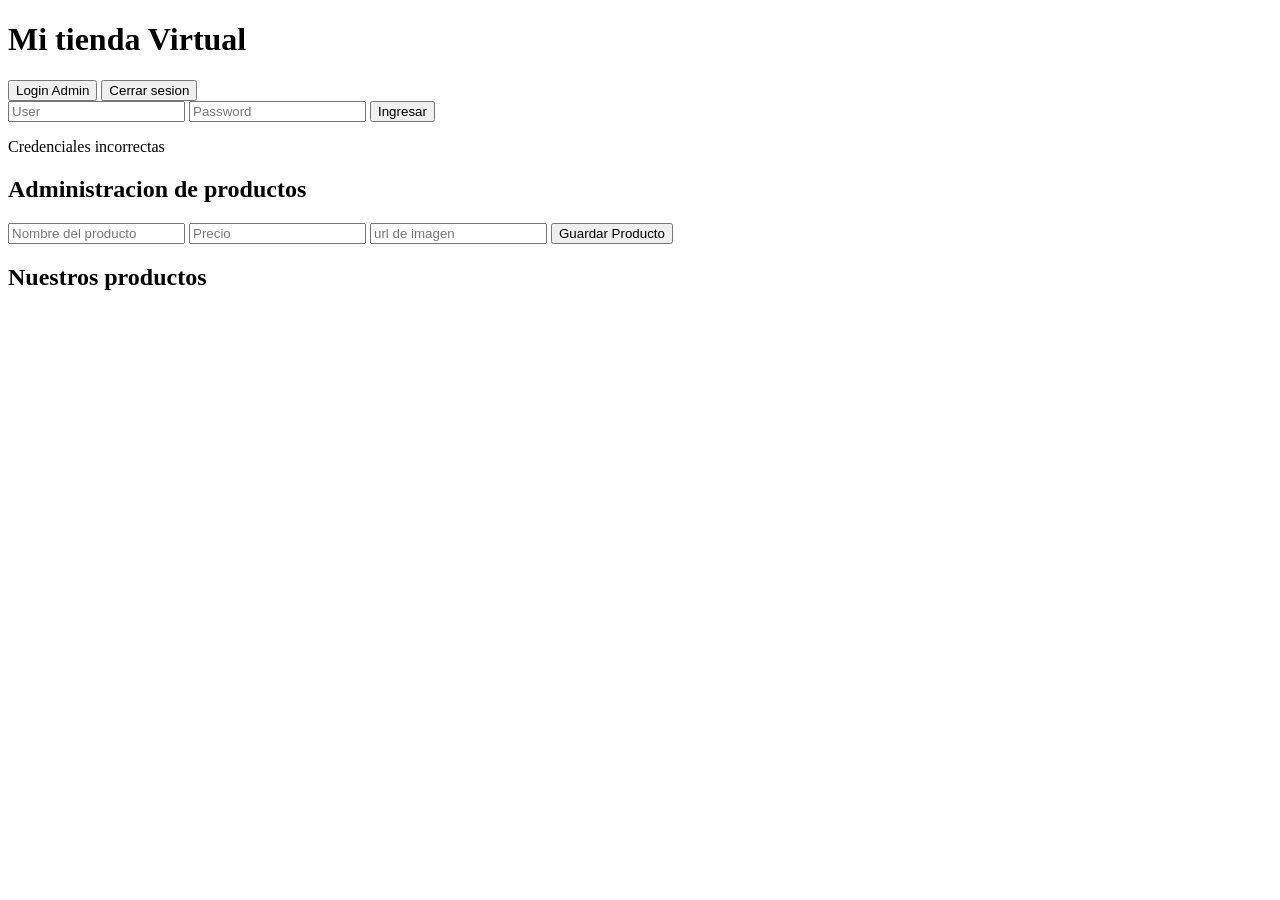
==== DOM/index.html @ a43c8272 "dom primera parte" ====
<!DOCTYPE html>
<html lang="en">
<head>
    <meta charset="UTF-8">
    <meta name="viewport" content="width=device-width, initial-scale=1.0">
    <link rel="stylesheet" href="style.css">
    <title>E-commerce Admin</title>
</head>
<body>
    <header>
        <h1>Mi tienda Virtual</h1>
        <nav id="nav-actions">
            <button id="btn-show-login">Login Admin</button>
            <button id="btn-logout" class="hidden">Cerrar sesion</button>
        </nav>
    </header>
    <main>
        <section id="login-section" class="hidden">
            <input type="text" id="user-input" placeholder="User">
            <input type="password" id="pass-input" placeholder="Password">
            <button id="btn-login">Ingresar</button>
            <p id="login-error" class="error hidden">Credenciales incorrectas</p>
        </section>

        <section id="admin-section" class="hidden">
            <div class="card">
                <h2>Administracion de productos</h2>
                <form id="product-form">
                    <input type="hidden" id="edit-index">
                    <input type="text" id="prod-name" placeholder="Nombre del producto">
                    <input type="number" id="prod-price" placeholder="Precio">
                    <input type="text" id="prod-img" placeholder="url de imagen">
                    <button type="submit" id="btn-save-product">Guardar Producto</button>
                </form>
            </div>
        </section>
        <section id="store-section">
            <h2>Nuestros productos</h2>
            <div id="products-grid" class="grid-container">                
            </div>
        </section>
    </main>
    <script src="script.js"></script>
</body>
</html>
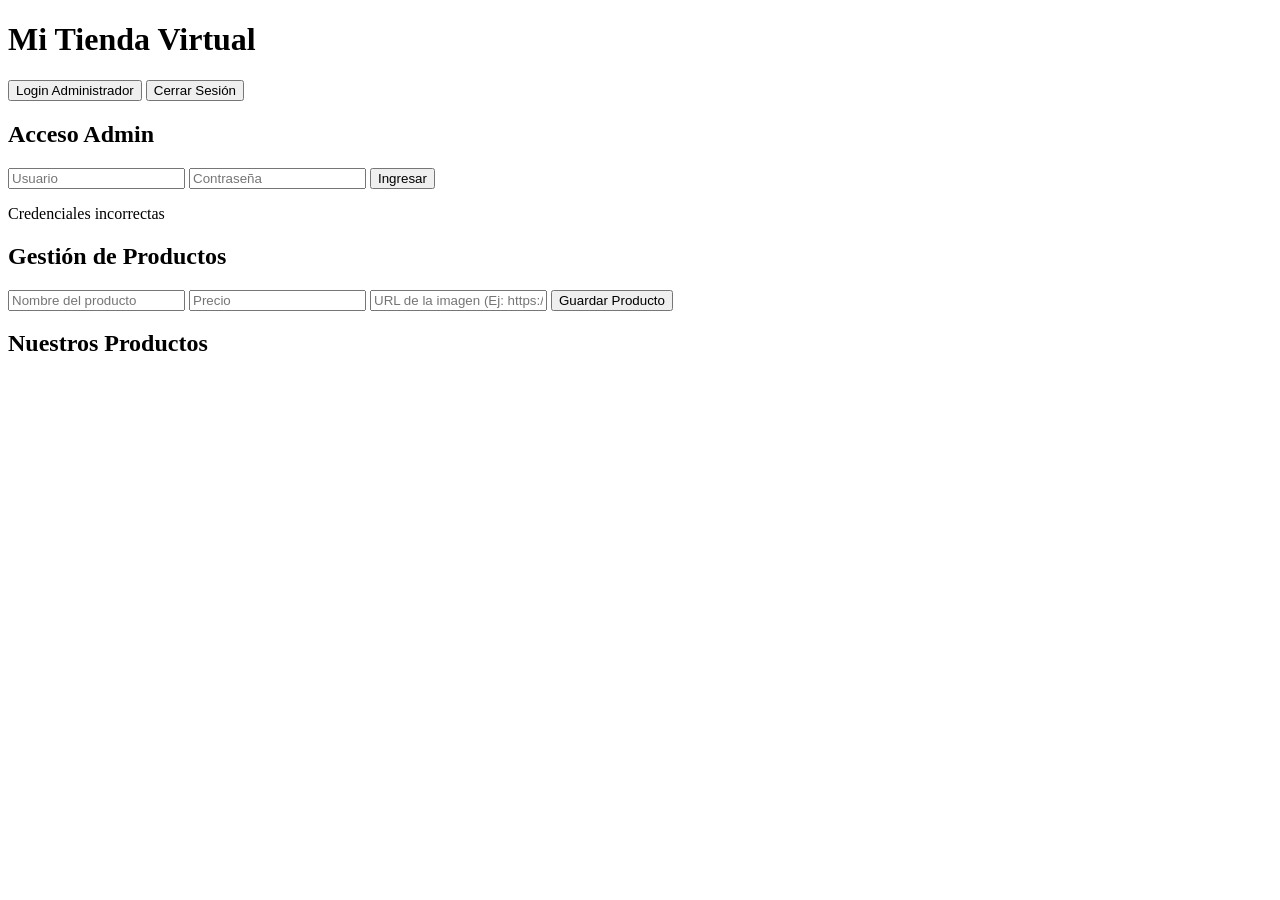
==== commit a3f3bb9a: "dom segunda parte" ====
--- a/DOM/index.html
+++ b/DOM/index.html
@@ -1,45 +1,53 @@
 <!DOCTYPE html>
-<html lang="en">
+<html lang="es">
 <head>
     <meta charset="UTF-8">
     <meta name="viewport" content="width=device-width, initial-scale=1.0">
+    <title>E-Commerce</title>
     <link rel="stylesheet" href="style.css">
-    <title>E-commerce Admin</title>
 </head>
 <body>
+
     <header>
-        <h1>Mi tienda Virtual</h1>
+        <h1>Mi Tienda Virtual</h1>
         <nav id="nav-actions">
-            <button id="btn-show-login">Login Admin</button>
-            <button id="btn-logout" class="hidden">Cerrar sesion</button>
+            <button id="btn-show-login">Login Administrador</button>
+            <button id="btn-logout" class="hidden">Cerrar Sesión</button>
         </nav>
     </header>
+
     <main>
         <section id="login-section" class="hidden">
-            <input type="text" id="user-input" placeholder="User">
-            <input type="password" id="pass-input" placeholder="Password">
-            <button id="btn-login">Ingresar</button>
-            <p id="login-error" class="error hidden">Credenciales incorrectas</p>
+            <div class="card">
+                <h2>Acceso Admin</h2>
+                <input type="text" id="user-input" placeholder="Usuario">
+                <input type="password" id="pass-input" placeholder="Contraseña">
+                <button id="btn-login">Ingresar</button>
+                <p id="login-error" class="error hidden">Credenciales incorrectas</p>
+            </div>
         </section>
 
         <section id="admin-section" class="hidden">
             <div class="card">
-                <h2>Administracion de productos</h2>
+                <h2>Gestión de Productos</h2>
                 <form id="product-form">
                     <input type="hidden" id="edit-index">
-                    <input type="text" id="prod-name" placeholder="Nombre del producto">
-                    <input type="number" id="prod-price" placeholder="Precio">
-                    <input type="text" id="prod-img" placeholder="url de imagen">
+                    <input type="text" id="prod-name" placeholder="Nombre del producto" required>
+                    <input type="number" id="prod-price" placeholder="Precio" required>
+                    <input type="text" id="prod-img" placeholder="URL de la imagen (Ej: https://...)" required>
                     <button type="submit" id="btn-save-product">Guardar Producto</button>
                 </form>
             </div>
         </section>
+
         <section id="store-section">
-            <h2>Nuestros productos</h2>
-            <div id="products-grid" class="grid-container">                
-            </div>
+            <h2>Nuestros Productos</h2>
+            <div id="products-grid" class="grid-container">
+                </div>
         </section>
     </main>
+     
+
     <script src="script.js"></script>
 </body>
 </html>
